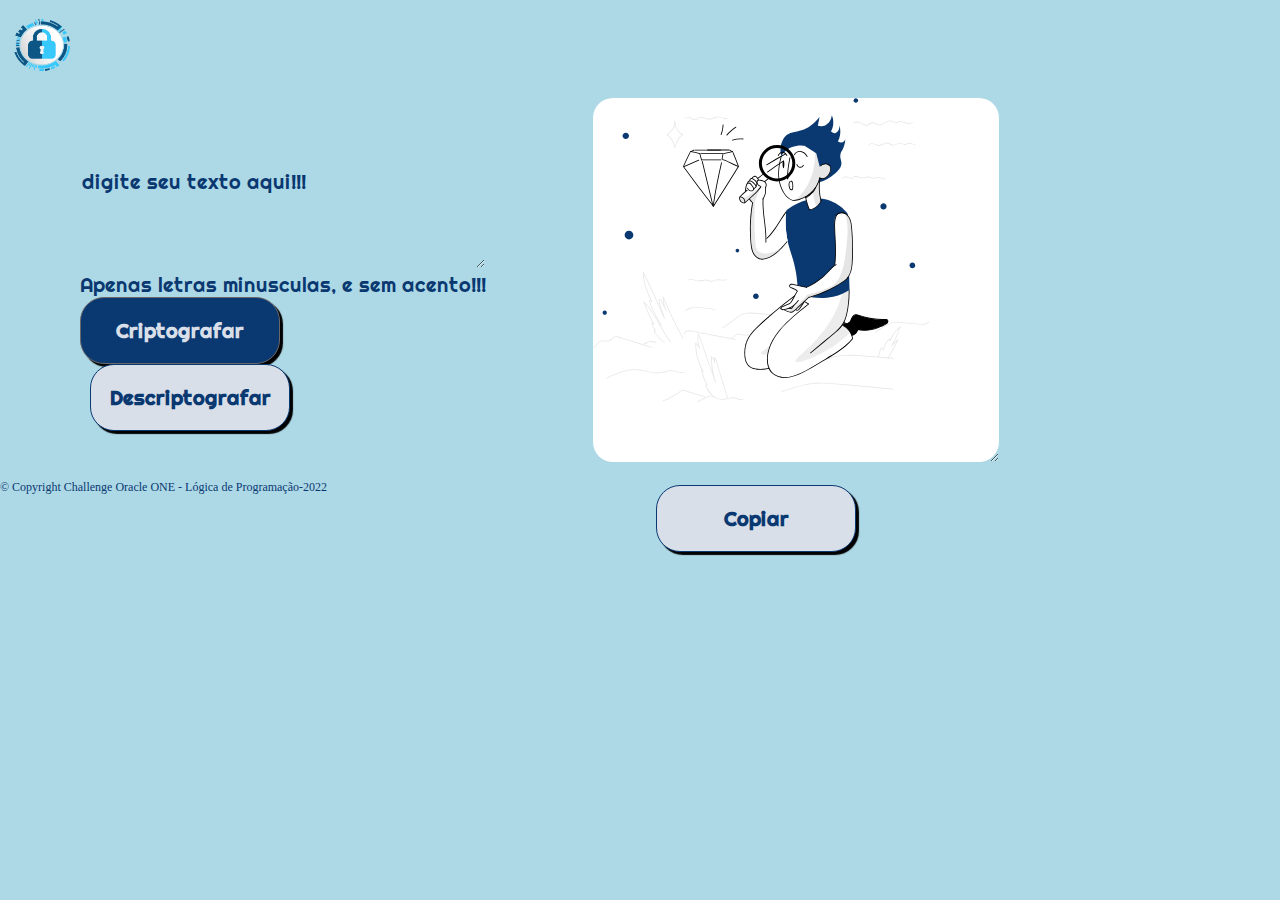
==== index.html @ 4a2651a0 "modificando o JS" ====
<!DOCTYPE html>
<html lang="pt-br">

<head>
    <meta charset="UTF-8">
    <title>Decodificador de texto</title>
    <meta http-equiv="X-UA-Compatible" content="IE=edge">
    <meta name="viewport" content="width=device-width, initial-scale=1.0">
    <link rel="preconnect" href="https://fonts.googleapis.com"><link rel="preconnect" href="https://fonts.gstatic.com" crossorigin><link href="https://fonts.googleapis.com/css2?family=Righteous&display=swap" rel="stylesheet">
    <link rel="stylesheet" href="./css/style.css">
    <link rel="stylesheet" href="./reset.css/reset.css">
    
</head>
<body>
    <header>
        <img  class="logoCadeado" src="/images/logo-cadeado.png" alt="Logo cadeado"  height="60" width="60">
     </header>


     <main>
     
        <section>
            <textarea id="input-padrao" cols="41" rows="4"  placeholder="Digite seu texto aqui!!!"></textarea>
    
            <div class="informação">
                Apenas letras minusculas, e sem acento!!!
            </div>
    
                <div class="botoes">
                    <button onclick="criptografar()" id="acao-botao-cri" class="criptografa">Criptografar</button>
                    <button onclick="descriptografar()"  id="acao-botao-des" class="descriptografa">Descriptografar</button>
                </div>
    
        </section>
       
        <section class="texto-secundario">
            <textarea id="texto-codificado" cols="20" rows="15" ></textarea>
            <button  onclick="copiar()" id="comando-copia"class="copia">Copiar</button>
        </section>
    </main>
    
    <footer>
        <p class="copyright">&copy; Copyright Challenge Oracle ONE - Lógica de Programação-2022</p>
    </footer>
    <script src="./js/script.js"></script>
</body>


</html>
---- css/style.css ----
* {
    font-family: 'Righteous', sans-serif;
    background: #ADD8E6;
    font-weight: 400;
    font-size: 20px;
    line-height: 120%;
}

.logoCadeado {
    margin-left: 10px;
    padding-top: 15px;
    width: 5%;
}

main {
    display: flex;
    margin-bottom: 50px;
    margin-left: 80px;
    
}

#input-padrao {
    border: none;
    color: #191970;
    margin-top: 90px;
    text-transform: lowercase;
}

::placeholder { color: #0a3871;}
    .text-area:focus {
        outline: none;
    }
    
    .informação {
        color:#0a3871;
    }

    .texto-secundario {
        padding: auto;
        display: flex;
        
  }

    #texto-codificado {
    background: white;
    background-image: url(/images/avatar-decode.svg);
    background-repeat: no-repeat;
    border: none;
    border-radius: 20px;
    color: #0a3871;
    margin-left: 97px;
    margin-top: 20px;
    padding-left: 20px;
    position: fixed;
    width: 30%;
}

#texto-codificado:focus {
    outline: none;
}

.criptografa {
    align-items: flex-start;
    gap: 8px;
    height: 67px;
    background: #0a3871;
    border: 1px solid #696969;
    border-radius: 24px;
    margin-right: 10%;
    font-weight: bold;
    color: #d8dfe8;
    width: 200px;
    box-shadow: 3px 3px 1px #000000;
    cursor: pointer;
}


.descriptografa {
    
    align-items: flex-start;
    gap: 8px;
    width: 200px;
    height: 67px;
    background: #d8dfe8;
    border: 1px solid #0a3871;
    border-radius: 24px;
    font-weight: bold;
    margin-left: 10px;
    color: #0a3871;
    box-shadow: 3px 3px 1px #000000;
    cursor: pointer;
}

.copia {
    align-items: flex-start;
    gap: 8px;
    width: 200px;
    height: 67px;
    background: #d8dfe8;
    border: 1px solid #0a3871;
    border-radius: 24px;
    font-weight: bold;
    margin-left: 160px;
    margin-top: 407px;
    color: #0a3871;
    box-shadow: 3px 3px 1px #000000;
    cursor: pointer;
    position: absolute;
}

#acao-botao-cri:hover {
    border:2.5px solid #191970 ;
    cursor: pointer;
    color: #1E90FF;
    transition: 1s border color;
    transform: scale(1.1);
}

#acao-botao-des:hover {
    border:2.5px solid #191970 ;
    cursor: pointer;
    color: #1E90FF;
    transition: 1s border color;
    transform: scale(1.1);
}

#comando-copia:hover {
    border:2.5px solid #191970 ;
    cursor: pointer;
    color: #1E90FF;
    transition: 1s border color;
    transform: scale(1.1);
}

.copyright {
    color: #0a3871;
    font-size: 12px;
    
}

footer {
    text-align: left;
    padding-top: 100px;
    margin-bottom: 100px;
}
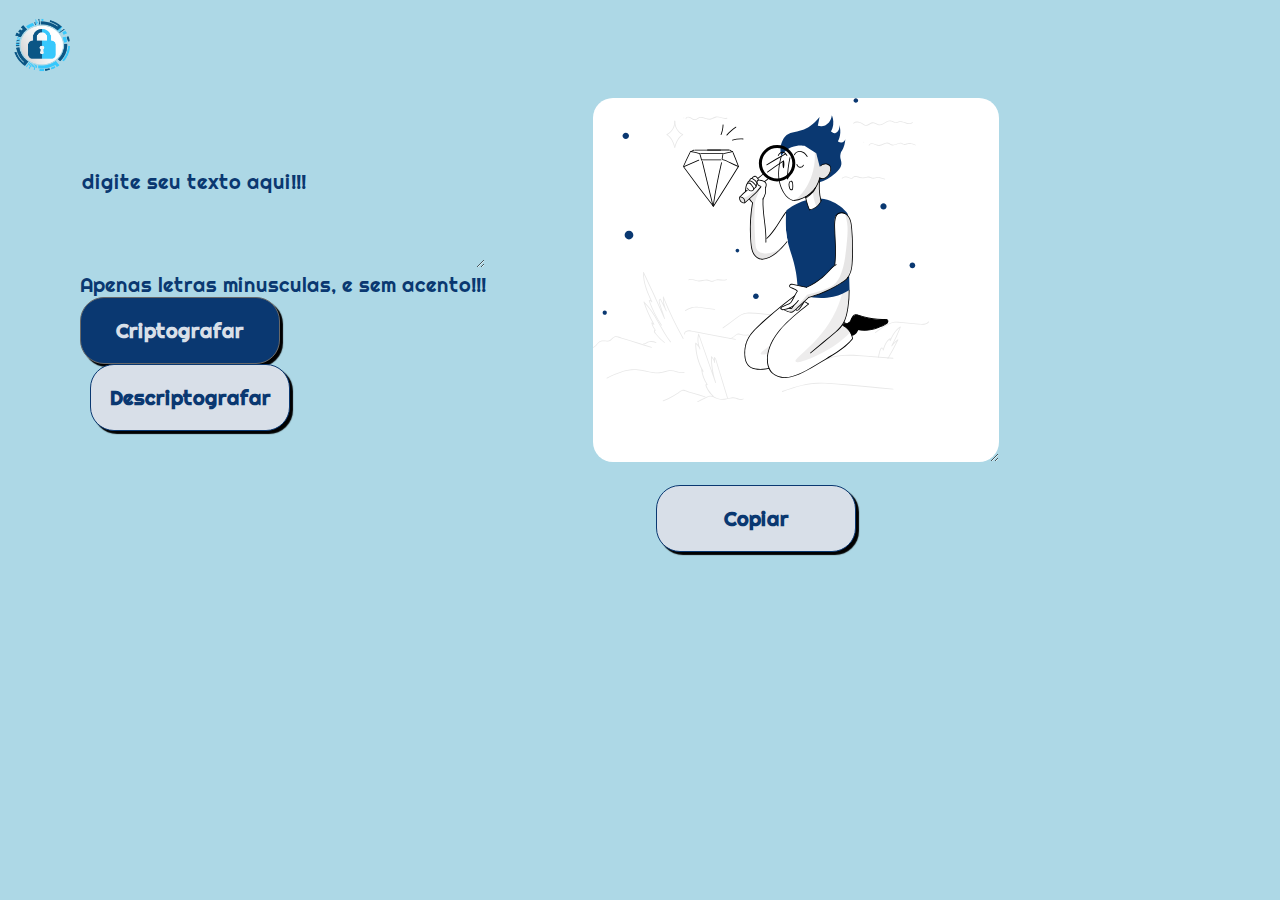
==== commit b7c5a4d6: "mexendo no input" ====
--- a/index.html
+++ b/index.html
@@ -39,9 +39,9 @@
         </section>
     </main>
     
-    <footer>
+    <!--<footer>
         <p class="copyright">&copy; Copyright Challenge Oracle ONE - Lógica de Programação-2022</p>
-    </footer>
+    </footer>-->
     <script src="./js/script.js"></script>
 </body>
 
--- a/css/style.css
+++ b/css/style.css
@@ -24,6 +24,7 @@
     color: #191970;
     margin-top: 90px;
     text-transform: lowercase;
+    outline: none;
 }
 
 ::placeholder { color: #0a3871;}
@@ -132,7 +133,7 @@
     transform: scale(1.1);
 }
 
-.copyright {
+/*.copyright {
     color: #0a3871;
     font-size: 12px;
     
@@ -142,7 +143,7 @@
     text-align: left;
     padding-top: 100px;
     margin-bottom: 100px;
-}
+}*/
 
 
 
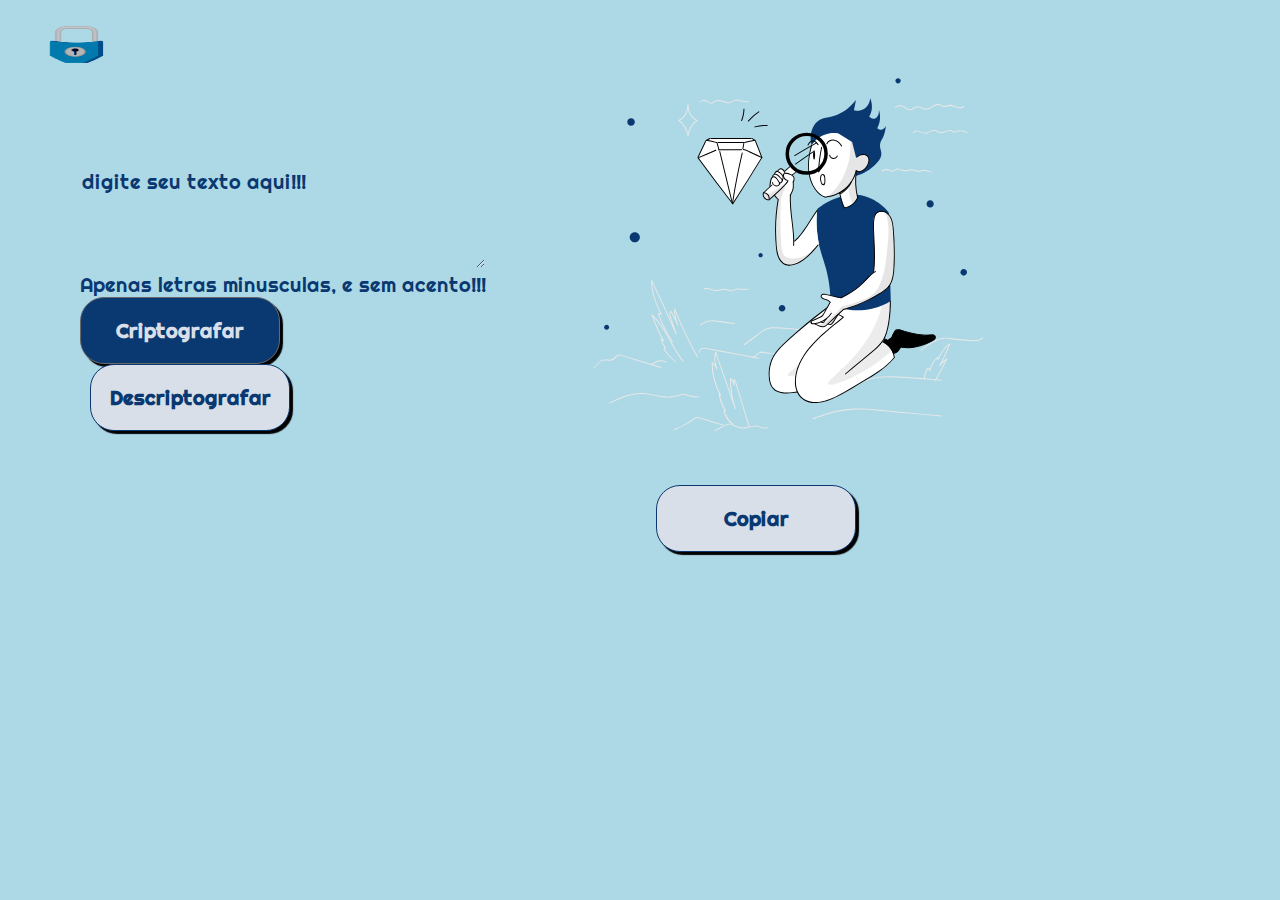
==== commit 6fcece0e: "função criptografar, funcionando" ====
--- a/index.html
+++ b/index.html
@@ -13,7 +13,7 @@
 </head>
 <body>
     <header>
-        <img  class="logoCadeado" src="/images/logo-cadeado.png" alt="Logo cadeado"  height="60" width="60">
+        <img  class="logoCadeado" src="/images/cadeado-azul-simples.png" alt="Logo cadeado"  height="60" width="60">
      </header>
 
 
@@ -34,6 +34,7 @@
         </section>
        
         <section class="texto-secundario">
+            <img id="imagem-principal" src="./images/avatar-decode.svg" alt="Imagem do boneco com lupa decode">
             <textarea id="texto-codificado" cols="20" rows="15" ></textarea>
             <button  onclick="copiar()" id="comando-copia"class="copia">Copiar</button>
         </section>
--- a/css/style.css
+++ b/css/style.css
@@ -9,7 +9,7 @@
 .logoCadeado {
     margin-left: 10px;
     padding-top: 15px;
-    width: 5%;
+    width: 10%;
 }
 
 main {
@@ -43,8 +43,8 @@
   }
 
     #texto-codificado {
-    background: white;
-    background-image: url(/images/avatar-decode.svg);
+    background: #ADD8E6;
+    /*background-image: url(/images/avatar-decode.svg);*/
     background-repeat: no-repeat;
     border: none;
     border-radius: 20px;
@@ -54,6 +54,11 @@
     padding-left: 20px;
     position: fixed;
     width: 30%;
+    display: none;
+}
+
+#imagem-principal{
+    margin-left: 97px;
 }
 
 #texto-codificado:focus {
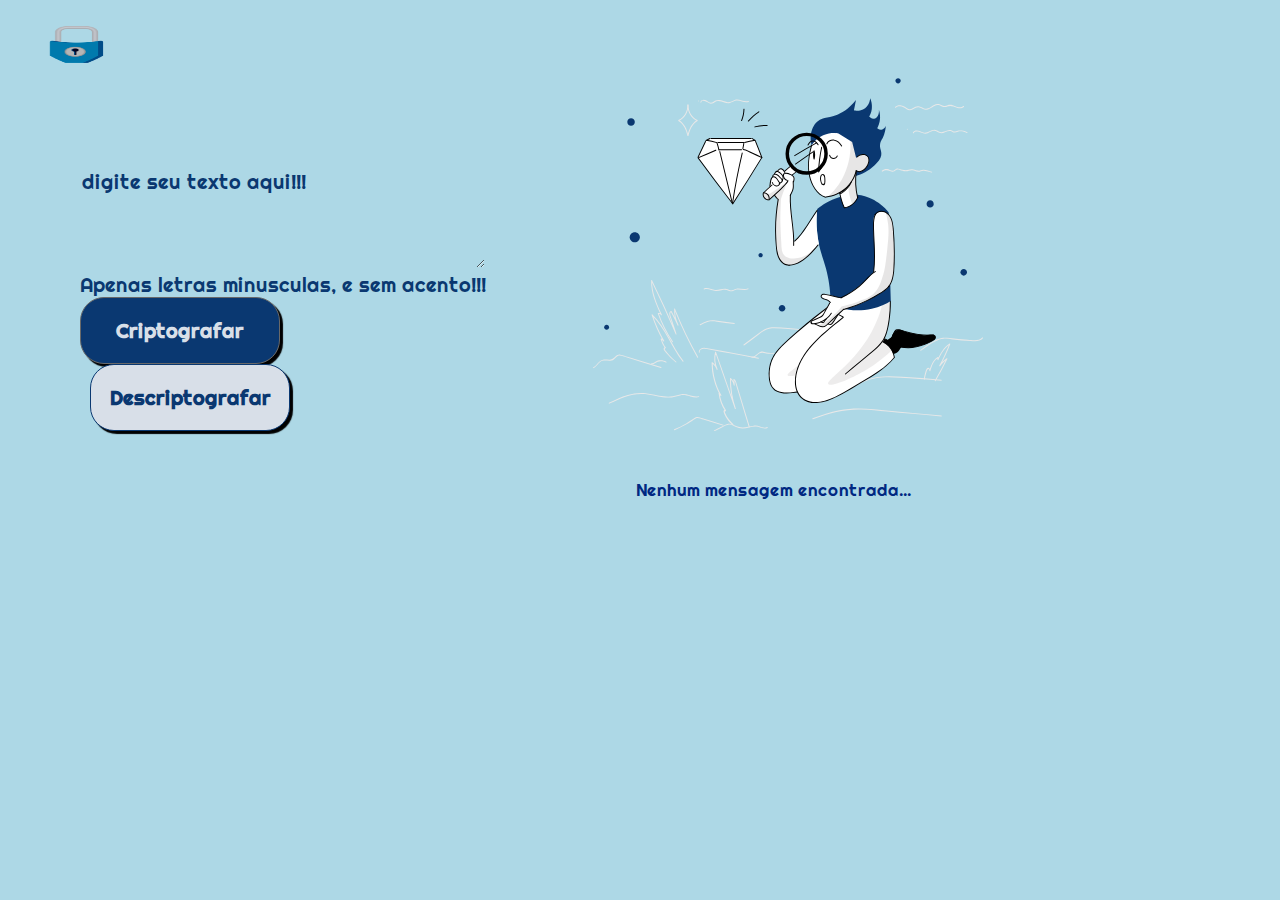
==== commit f3d9ba6b: "funcionalidade JS dos botões pronta" ====
--- a/index.html
+++ b/index.html
@@ -6,40 +6,43 @@
     <title>Decodificador de texto</title>
     <meta http-equiv="X-UA-Compatible" content="IE=edge">
     <meta name="viewport" content="width=device-width, initial-scale=1.0">
-    <link rel="preconnect" href="https://fonts.googleapis.com"><link rel="preconnect" href="https://fonts.gstatic.com" crossorigin><link href="https://fonts.googleapis.com/css2?family=Righteous&display=swap" rel="stylesheet">
+    <link rel="preconnect" href="https://fonts.googleapis.com">
+    <link rel="preconnect" href="https://fonts.gstatic.com" crossorigin>
+    <link href="https://fonts.googleapis.com/css2?family=Righteous&display=swap" rel="stylesheet">
     <link rel="stylesheet" href="./css/style.css">
     <link rel="stylesheet" href="./reset.css/reset.css">
-    
+
 </head>
+
 <body>
     <header>
-        <img  class="logoCadeado" src="/images/cadeado-azul-simples.png" alt="Logo cadeado"  height="60" width="60">
-     </header>
+        <img class="logoCadeado" src="/images/cadeado-azul-simples.png" alt="Logo cadeado" height="60" width="60">
+    </header>
 
 
-     <main>
-     
+    <main>
+
         <section>
-            <textarea id="input-padrao" cols="41" rows="4"  placeholder="Digite seu texto aqui!!!"></textarea>
-    
+            <textarea spellcheck="false" id="input-padrao" cols="41" rows="4" placeholder="Digite seu texto aqui!!!"></textarea>
+
             <div class="informação">
                 Apenas letras minusculas, e sem acento!!!
             </div>
-    
-                <div class="botoes">
-                    <button onclick="criptografar()" id="acao-botao-cri" class="criptografa">Criptografar</button>
-                    <button onclick="descriptografar()"  id="acao-botao-des" class="descriptografa">Descriptografar</button>
-                </div>
-    
+
+            <div class="botoes">
+                <button onclick="criptografar()" id="acao-botao-cri" class="criptografa">Criptografar</button>
+                <button onclick="descriptografar()" id="acao-botao-des" class="descriptografa">Descriptografar</button>
+            </div>
+
         </section>
-       
+
         <section class="texto-secundario">
             <img id="imagem-principal" src="./images/avatar-decode.svg" alt="Imagem do boneco com lupa decode">
-            <textarea id="texto-codificado" cols="20" rows="15" ></textarea>
-            <button  onclick="copiar()" id="comando-copia"class="copia">Copiar</button>
+            <textarea spellcheck="false" id="texto-codificado" cols="20" rows="15"></textarea>
+            <button onclick="copiar()" id="comando-copia" class="copia">Copiar</button>
+            <h4 id="mensagem-chamada">Nenhum mensagem encontrada...</h4>
         </section>
     </main>
-    
     <!--<footer>
         <p class="copyright">&copy; Copyright Challenge Oracle ONE - Lógica de Programação-2022</p>
     </footer>-->
--- a/css/style.css
+++ b/css/style.css
@@ -43,7 +43,7 @@
   }
 
     #texto-codificado {
-    background: #ADD8E6;
+    background: #1865A2;
     /*background-image: url(/images/avatar-decode.svg);*/
     background-repeat: no-repeat;
     border: none;
@@ -60,6 +60,16 @@
 #imagem-principal{
     margin-left: 97px;
 }
+
+#mensagem-chamada {
+    margin-top: 400px;
+    padding-left: 140px;
+    position: fixed;
+    width: 30%;
+    font-size: 17px;
+    color: #002882;
+}
+
 
 #texto-codificado:focus {
     outline: none;
@@ -112,6 +122,7 @@
     box-shadow: 3px 3px 1px #000000;
     cursor: pointer;
     position: absolute;
+    display: none;
 }
 
 #acao-botao-cri:hover {
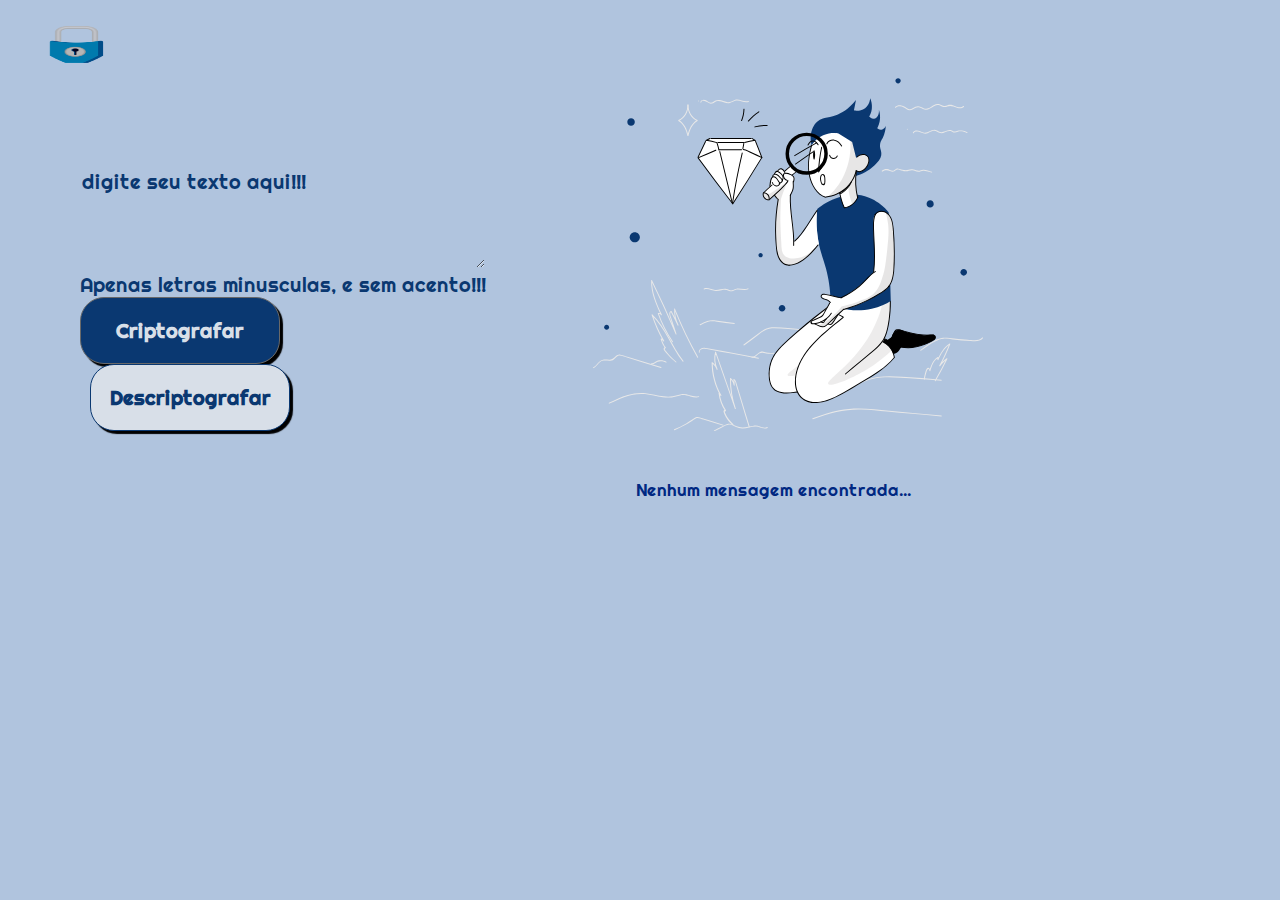
==== commit 041bce5e: "inserindo o defer ao JS" ====
--- a/index.html
+++ b/index.html
@@ -46,7 +46,7 @@
     <!--<footer>
         <p class="copyright">&copy; Copyright Challenge Oracle ONE - Lógica de Programação-2022</p>
     </footer>-->
-    <script src="./js/script.js"></script>
+    <script src="./js/script.js" defer></script>
 </body>
 
 
--- a/css/style.css
+++ b/css/style.css
@@ -1,6 +1,7 @@
 * {
     font-family: 'Righteous', sans-serif;
-    background: #ADD8E6;
+    
+    background: #B0C4DE;
     font-weight: 400;
     font-size: 20px;
     line-height: 120%;
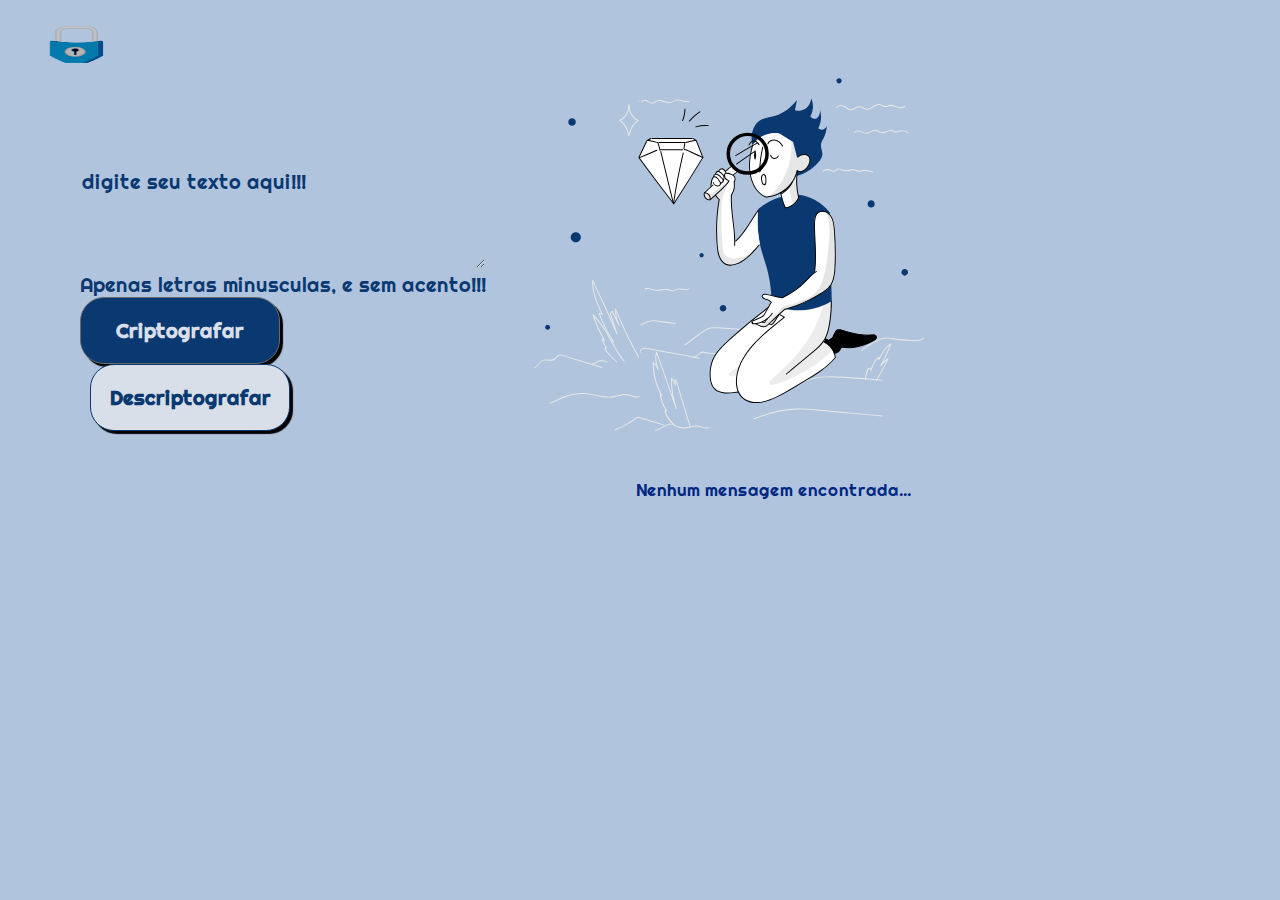
==== commit 90feb392: "inserindo botao limpar" ====
--- a/index.html
+++ b/index.html
@@ -34,6 +34,11 @@
                 <button onclick="descriptografar()" id="acao-botao-des" class="descriptografa">Descriptografar</button>
             </div>
 
+            <div >
+                <button onclick="limpar()" id="acao-botao-limpa" class="limpa">Limpar</button>
+                <button onclick="colar()" id="acao-botao-cola" class="cola">Colar</button>
+            </div>
+        
         </section>
 
         <section class="texto-secundario">
--- a/css/style.css
+++ b/css/style.css
@@ -59,7 +59,7 @@
 }
 
 #imagem-principal{
-    margin-left: 97px;
+    margin-left: 38px;
 }
 
 #mensagem-chamada {
@@ -108,6 +108,38 @@
     cursor: pointer;
 }
 
+
+.limpa {
+    margin-top: 40px;
+    width: 200px;
+    height: 67px;
+    border-radius: 24px;
+    box-shadow: 3px 3px 1px #000000;
+    cursor: pointer;
+    color:#033061;
+    background-color:#C2D4ED ;
+    display: none;
+    align-items: flex-start;
+    gap: 8px;
+    position: absolute;
+}
+
+.cola {
+    margin-top: 35px;
+    margin-left: 260px;
+    width: 200px;
+    height: 67px;
+    border-radius: 24px;
+    box-shadow: 3px 3px 1px #000000;
+    cursor: pointer;
+    color: #696969;
+    background-color: #033061;
+    display: none;
+    align-items: flex-start;
+    gap: 8px;
+    position: absolute;
+}
+
 .copia {
     align-items: flex-start;
     gap: 8px;
@@ -149,6 +181,24 @@
     transition: 1s border color;
     transform: scale(1.1);
 }
+
+#acao-botao-limpa:hover {
+    border:2.5px solid #191970 ;
+    cursor: pointer;
+    color: #1E90FF;
+    transition: 1s border color;
+    transform: scale(1.1);
+}
+
+#acao-botao-cola:hover {
+    border:2.5px solid #191970 ;
+    cursor: pointer;
+    color: #1E90FF;
+    transition: 1s border color;
+    transform: scale(1.1);
+}
+
+
 
 /*.copyright {
     color: #0a3871;
